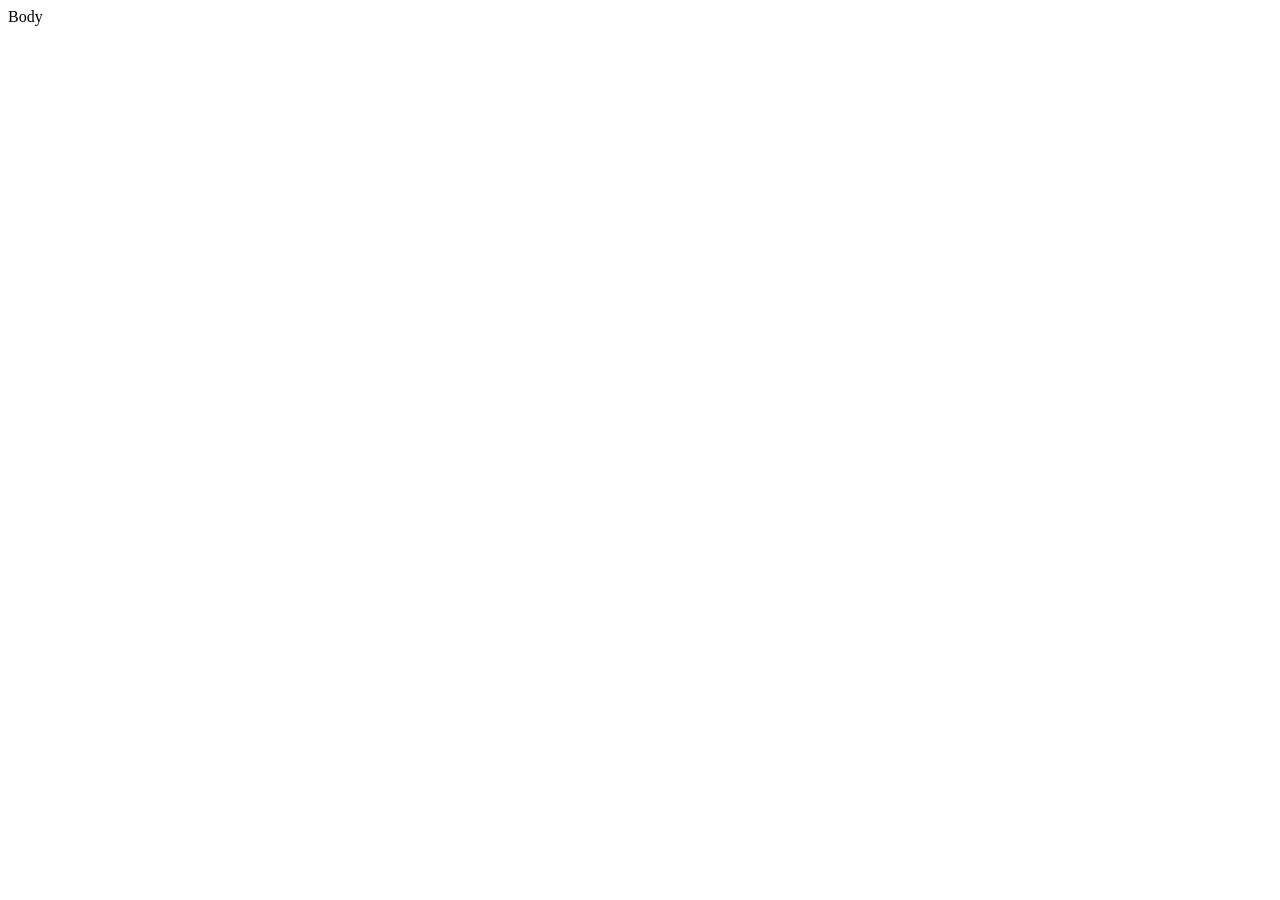
==== index.html @ f569f948 "Initial commit" ====
<!doctype html>
<html lang="en">
  <head>
    <meta charset="UTF-8" />
    <meta name="viewport" content="width=device-width, initial-scale=1.0" />
    <script type="module" src="./router.js"></script>
  </head>

  <body>
    Body
  </body>
</html>
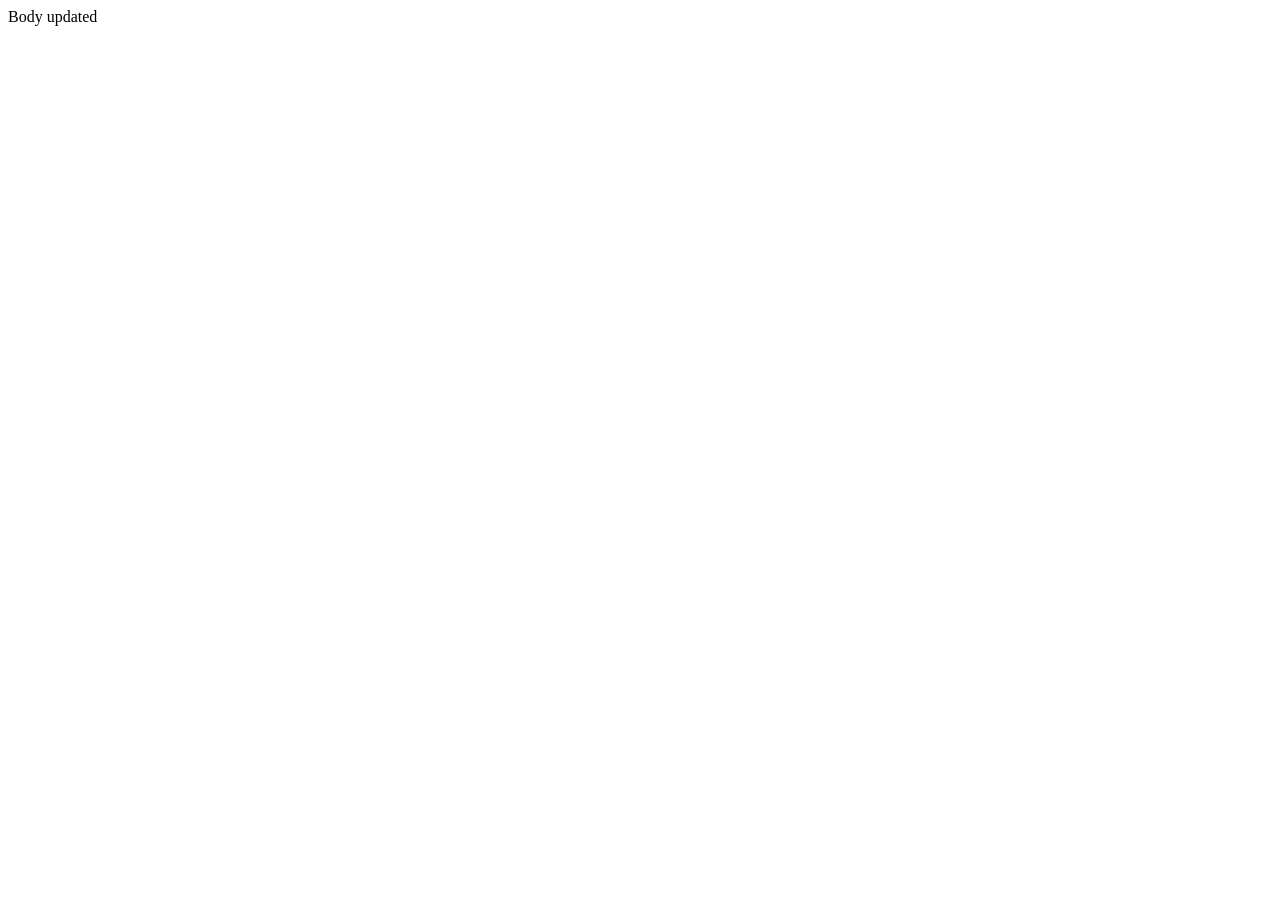
==== commit b6eb4fe2: "GitHub Test" ====
--- a/index.html
+++ b/index.html
@@ -7,6 +7,6 @@
   </head>
 
   <body>
-    Body
+    Body updated
   </body>
 </html>
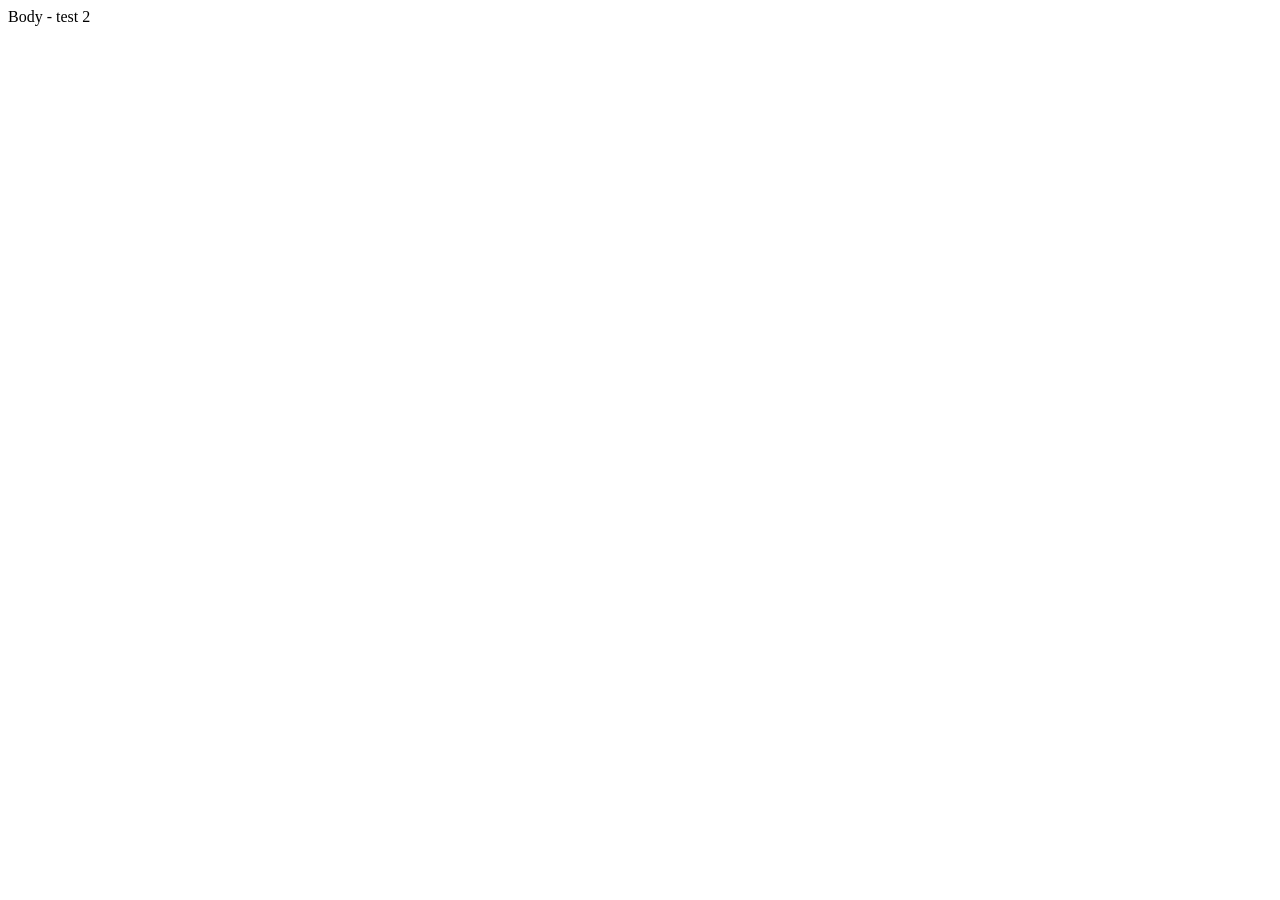
==== commit 5616944d: "Indicate change in body" ====
--- a/index.html
+++ b/index.html
@@ -7,6 +7,6 @@
   </head>
 
   <body>
-    Body updated
+    Body - test 2
   </body>
 </html>
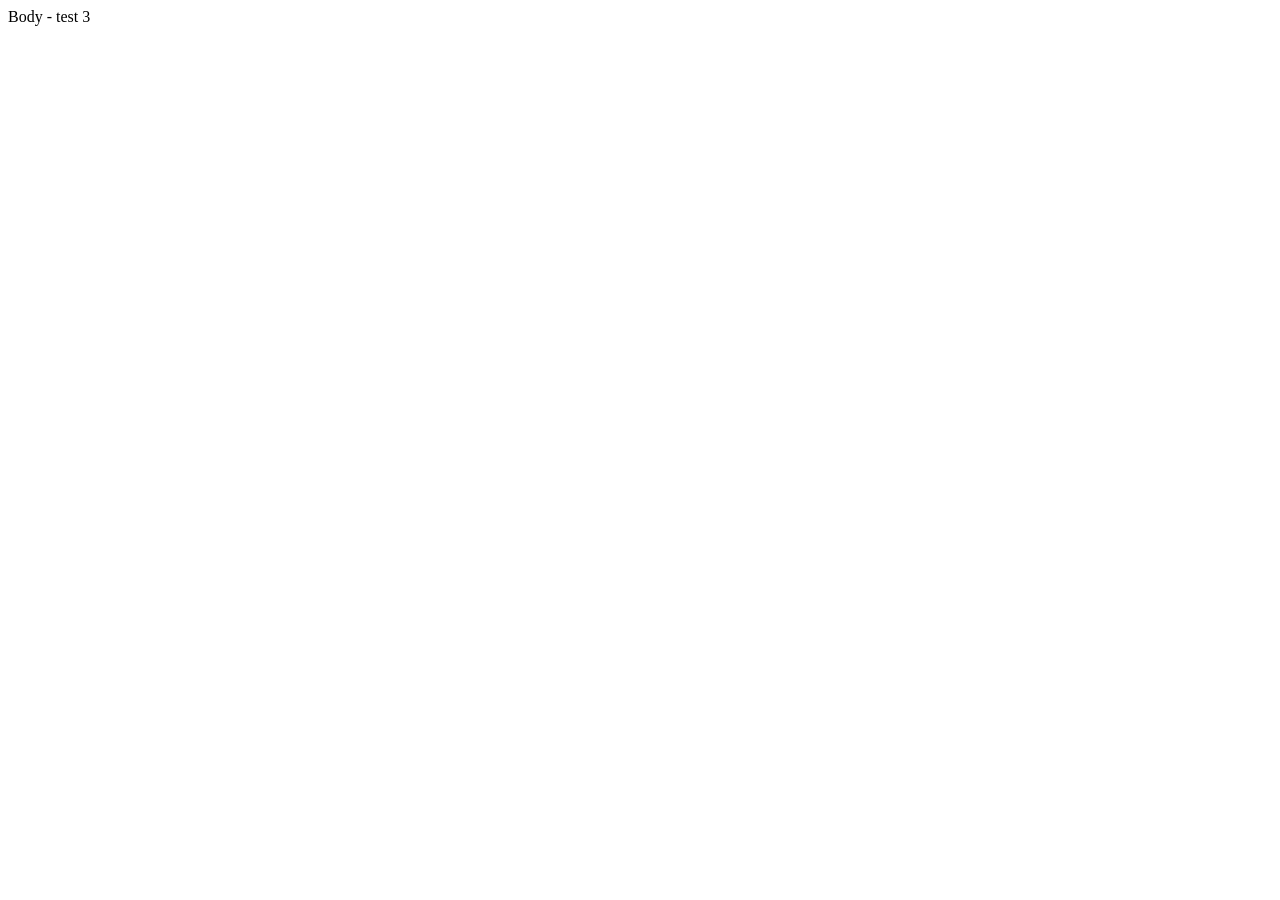
==== commit 22c9774a: "Temporary router loaded alert" ====
--- a/index.html
+++ b/index.html
@@ -7,6 +7,6 @@
   </head>
 
   <body>
-    Body - test 2
+    Body - test 3
   </body>
 </html>
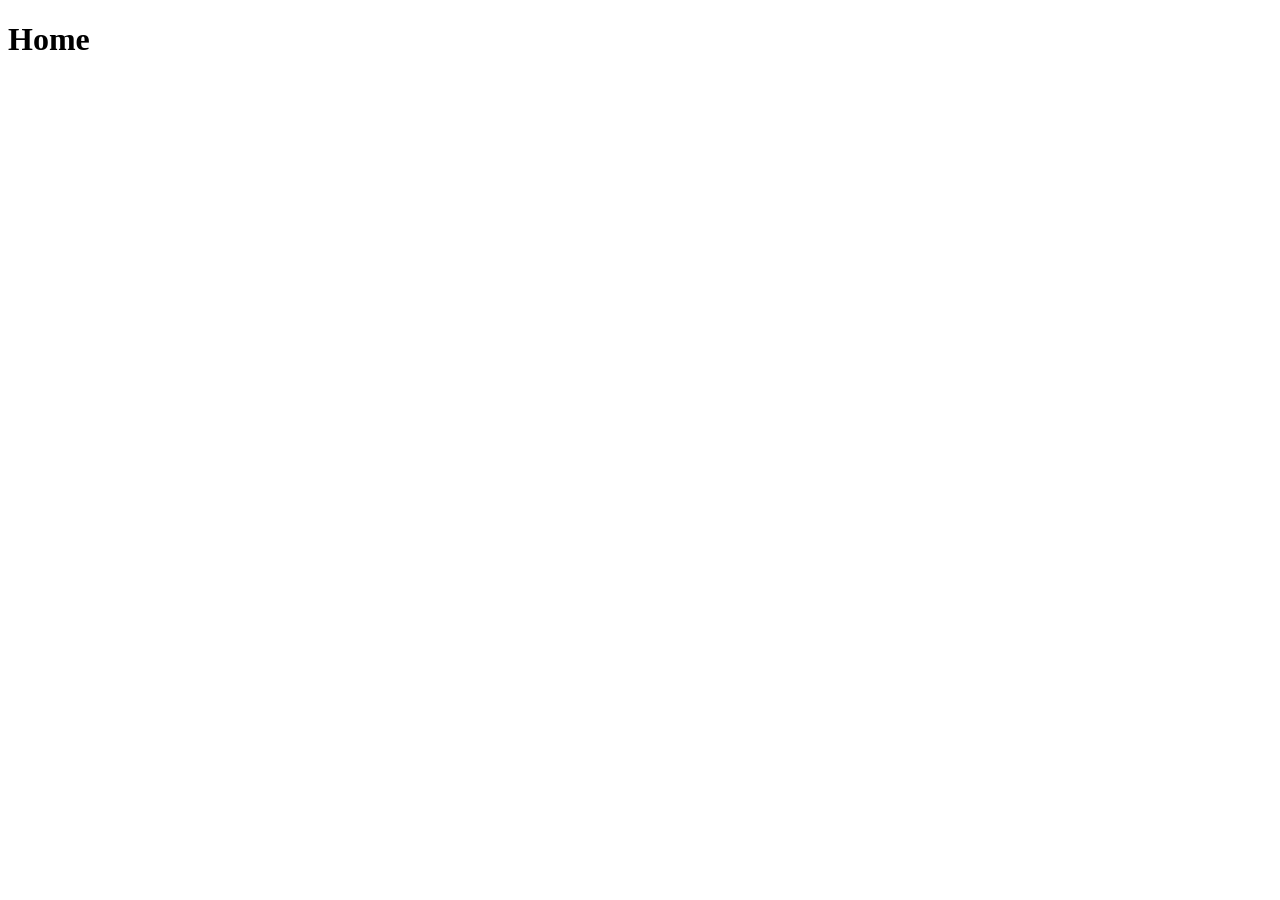
==== commit 25d66d39: "GitHub Pages test" ====
--- a/index.html
+++ b/index.html
@@ -7,6 +7,6 @@
   </head>
 
   <body>
-    Body - test 3
+    Body
   </body>
 </html>
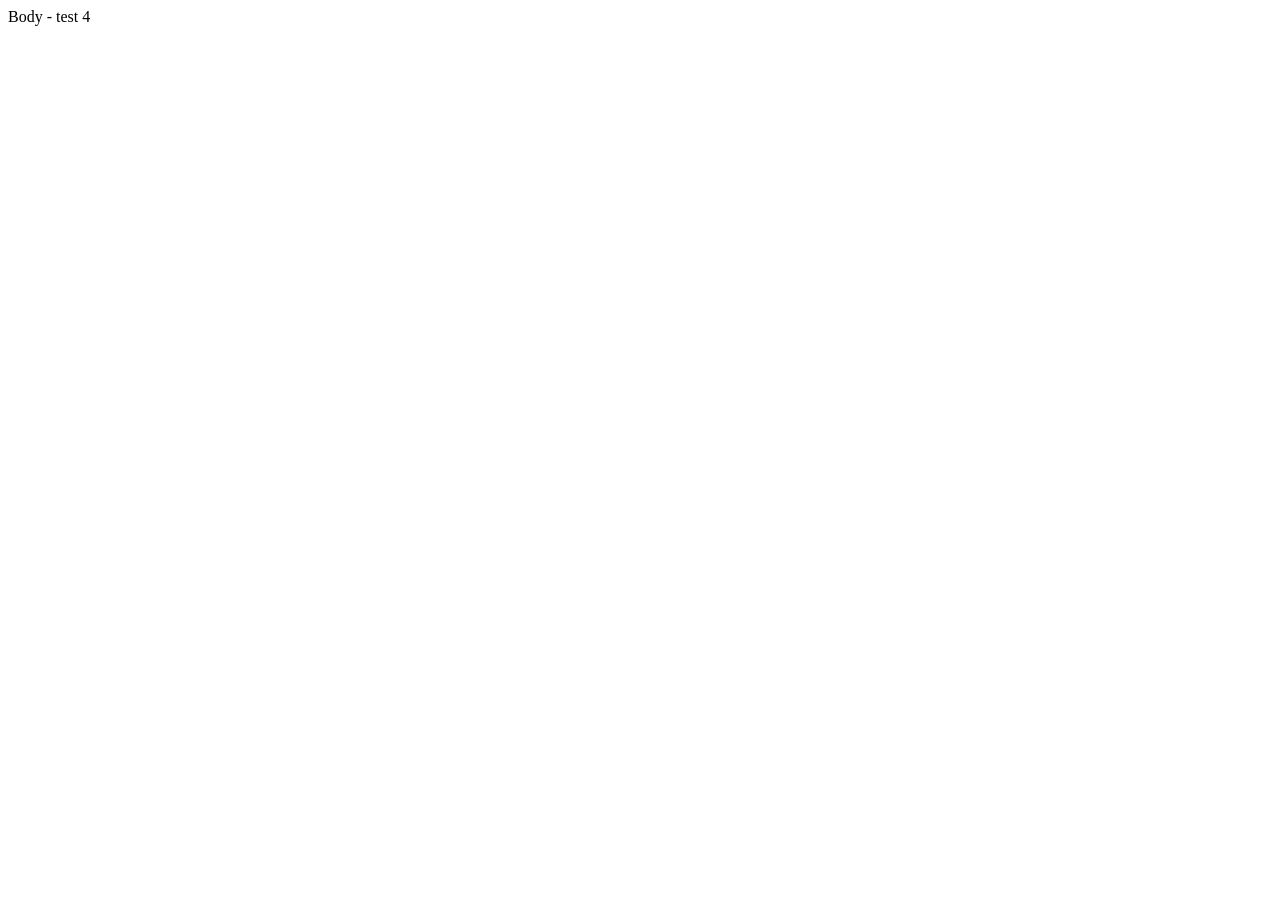
==== commit ca879c92: "Revert change" ====
--- a/index.html
+++ b/index.html
@@ -7,6 +7,6 @@
   </head>
 
   <body>
-    Body
+    Body - test 4
   </body>
 </html>
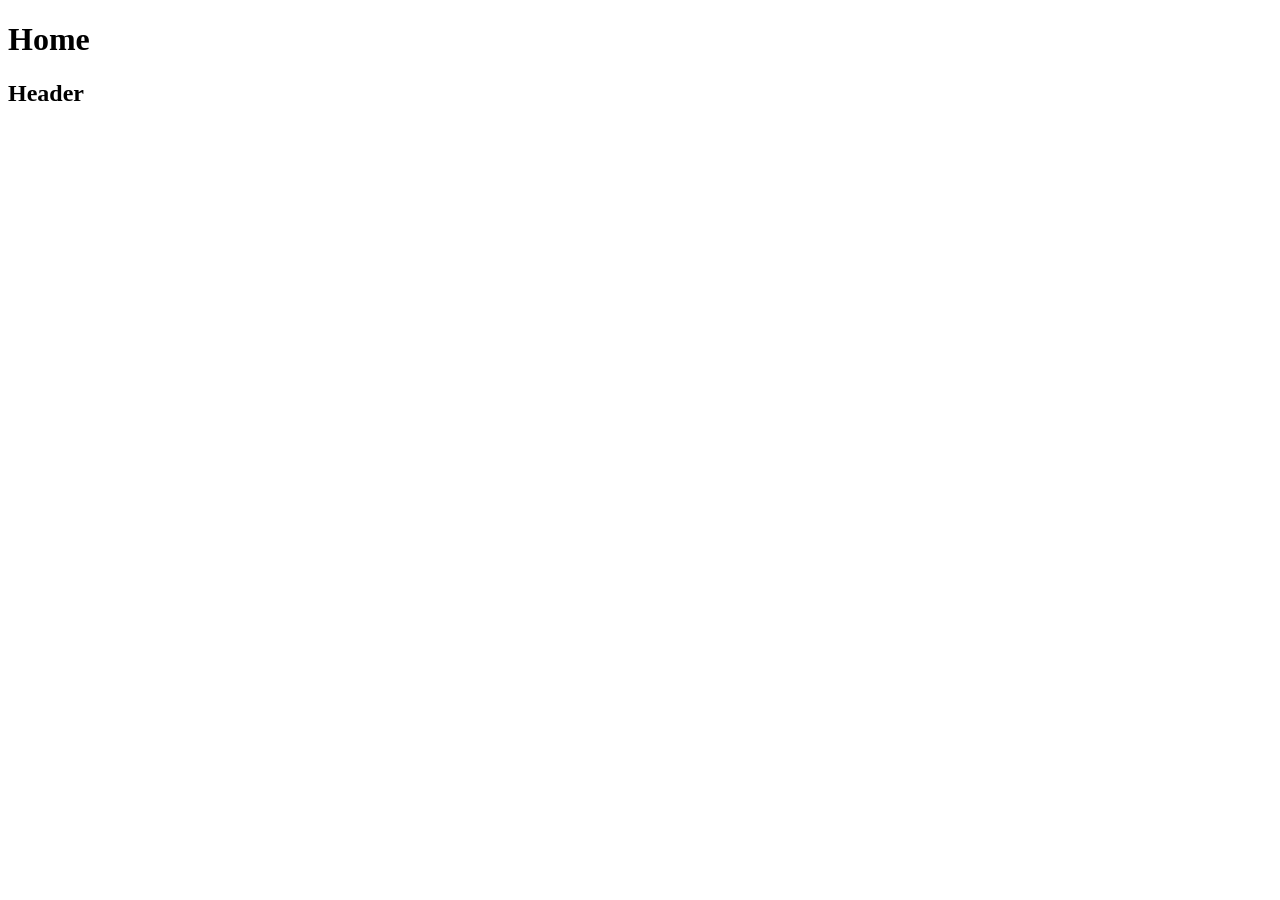
==== commit 1ee0f76d: "Load components" ====
--- a/index.html
+++ b/index.html
@@ -6,7 +6,7 @@
     <script type="module" src="./router.js"></script>
   </head>
 
-  <body>
-    Body - test 4
+  <body class="page">
+    Body
   </body>
 </html>
